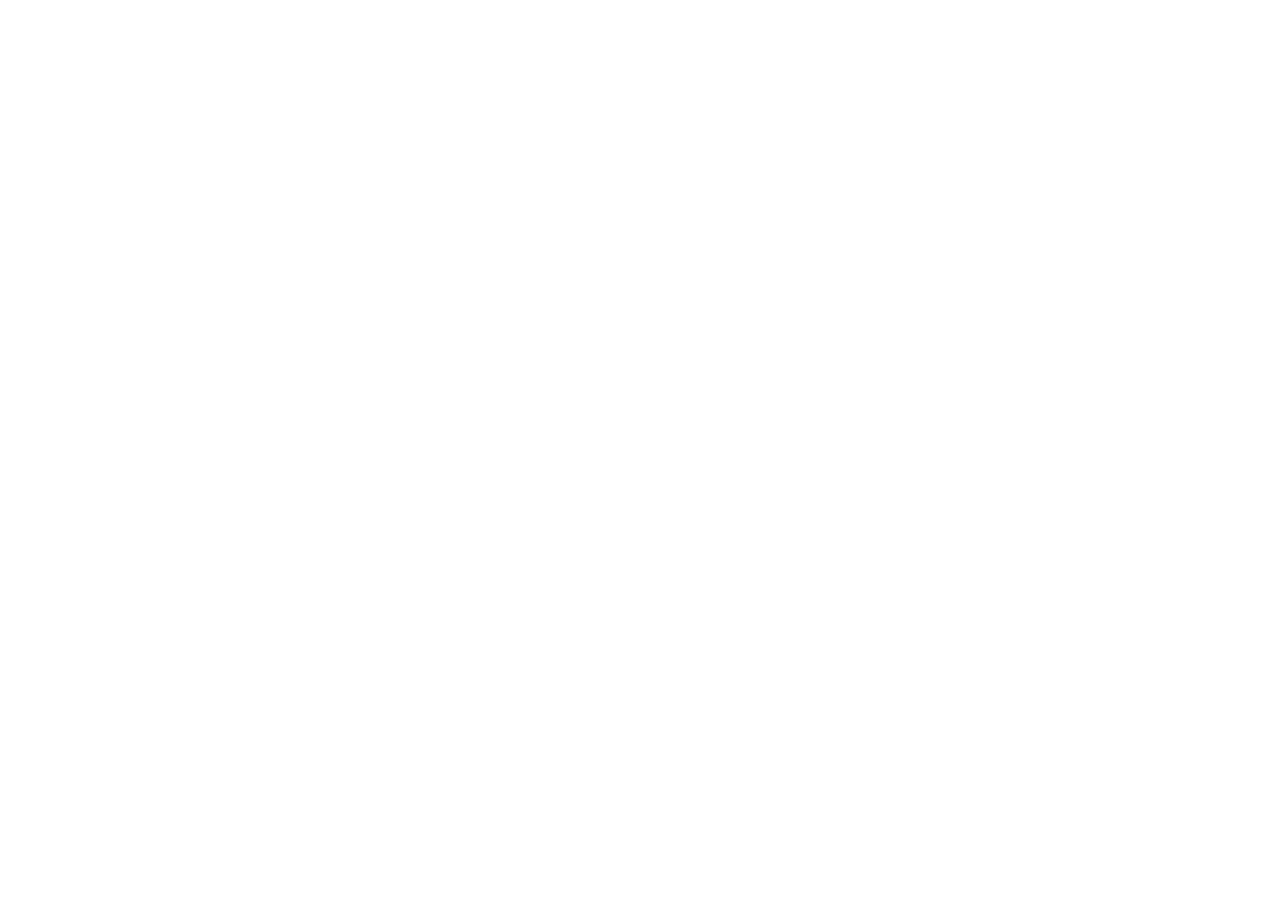
==== index.html @ b6f887c0 "initial commit" ====
<!DOCTYPE html>
<html lang="en">
    <head>
        <meta charset="UTF-8" />
        <meta name="viewport" content="width=device-width, initial-scale=1.0" />
        <title>Document</title>
    </head>
    <body></body>
</html>
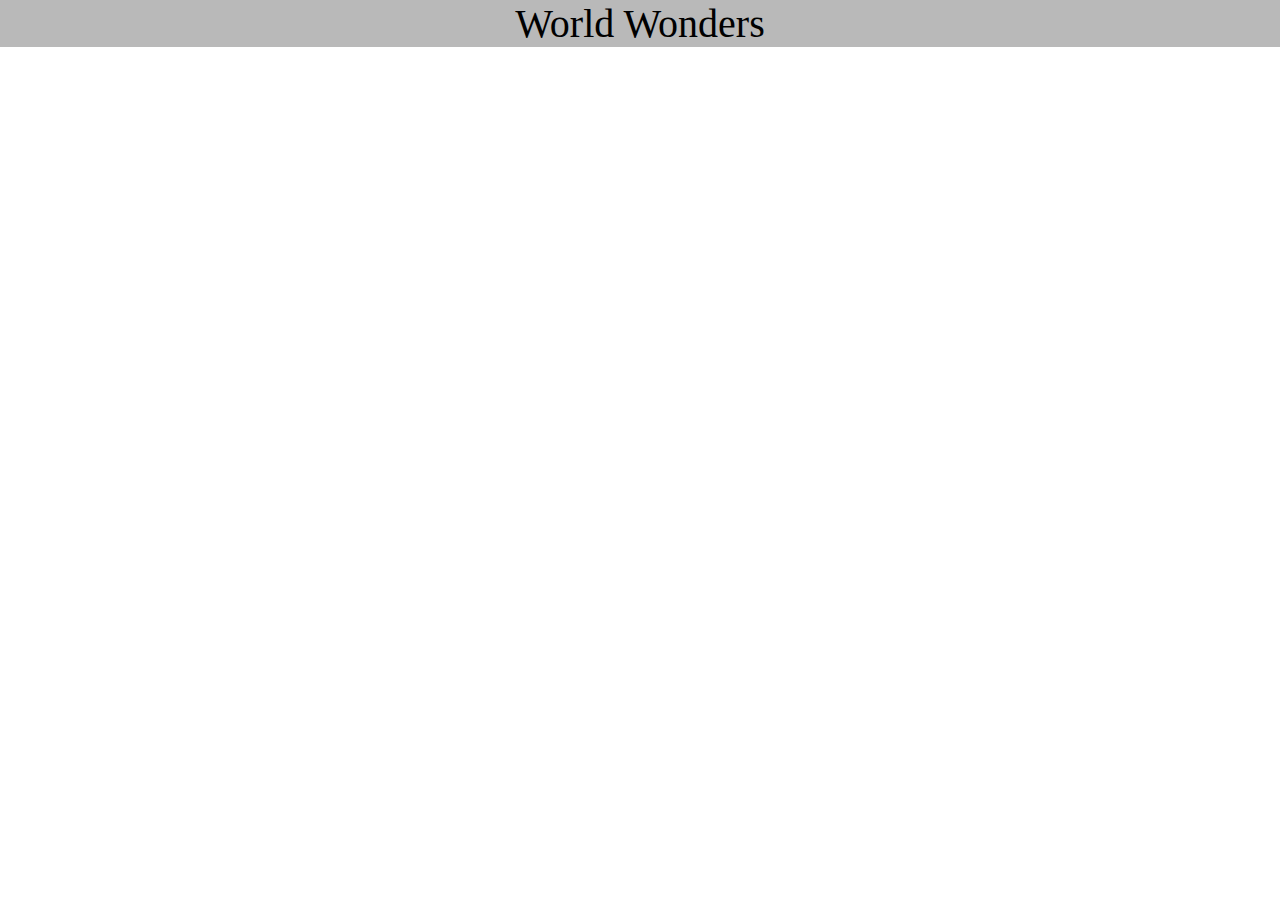
==== commit bc841ba0: "added the header to landing page" ====
--- a/index.html
+++ b/index.html
@@ -4,6 +4,11 @@
         <meta charset="UTF-8" />
         <meta name="viewport" content="width=device-width, initial-scale=1.0" />
         <title>Document</title>
+        <link rel="stylesheet" href="./styles/landingPage.css" />
     </head>
-    <body></body>
+    <body>
+        <header>World Wonders</header>
+        <section class="elements"></section>
+        <script src="./JS_folder/script.js"></script>
+    </body>
 </html>
--- a/styles/landingPage.css
+++ b/styles/landingPage.css
@@ -0,0 +1,123 @@
+* {
+    margin: 0;
+}
+body {
+    display: flex;
+    flex-direction: column;
+}
+header {
+    text-align: center;
+    font-size: 40px;
+    background-color: #b9b9b9;
+}
+img {
+    width: 100%;
+    height: 200px;
+    object-fit: cover;
+    transition: 0.2s linear;
+}
+img:hover {
+    transform: scale(1.1);
+    cursor: pointer;
+}
+.elements {
+    display: flex;
+
+    width: 100%;
+    padding: 50px;
+    gap: 15px;
+    flex-wrap: wrap;
+    justify-content: center;
+}
+
+.card {
+    display: flex;
+    flex-direction: column;
+    width: 200px;
+    max-width: 220px;
+    /* flex-grow: 1; */
+    background-color: #ececec;
+    border-radius: 5px;
+    align-items: center;
+    padding: 10px;
+    gap: 15px;
+}
+
+.divider {
+    width: 100%;
+    border-bottom: 1px solid #b9b9b9;
+}
+
+.details {
+    display: flex;
+    flex-direction: column;
+    width: 100%;
+    text-align: center;
+}
+
+a {
+    text-decoration: none;
+}
+a:visited {
+    color: blue;
+}
+/* From Uiverse.io by eslam-hany */
+.book {
+    position: relative;
+    border-radius: 10px;
+    width: 220px;
+    height: 400px;
+    background-color: whitesmoke;
+    -webkit-box-shadow: 1px 1px 12px #000;
+    box-shadow: 1px 1px 12px #000;
+    -webkit-transform: preserve-3d;
+    -ms-transform: preserve-3d;
+    transform: preserve-3d;
+    -webkit-perspective: 2000px;
+    perspective: 2000px;
+    display: -webkit-box;
+    display: -ms-flexbox;
+    display: flex;
+    -webkit-box-align: center;
+    -ms-flex-align: center;
+    align-items: center;
+    -webkit-box-pack: center;
+    -ms-flex-pack: center;
+    justify-content: center;
+    color: #000;
+    overflow: hidden;
+}
+
+.cover {
+    top: 0;
+    position: absolute;
+    background-color: lightgray;
+    width: 100%;
+    height: 100%;
+    border-radius: 10px;
+    cursor: pointer;
+    -webkit-transition: all 0.5s;
+    transition: all 0.5s;
+    -webkit-transform-origin: 0;
+    -ms-transform-origin: 0;
+    transform-origin: 0;
+    -webkit-box-shadow: 1px 1px 12px #000;
+    box-shadow: 1px 1px 12px #000;
+    display: -webkit-box;
+    display: -ms-flexbox;
+    display: flex;
+    -webkit-box-align: center;
+    -ms-flex-align: center;
+    align-items: center;
+    -webkit-box-pack: center;
+    -ms-flex-pack: center;
+    justify-content: center;
+}
+
+.book:hover .cover {
+    -webkit-transition: all 0.5s;
+    transition: all 0.5s;
+    -webkit-transform: rotatey(-80deg);
+    -ms-transform: rotatey(-80deg);
+    transform: rotatey(-80deg);
+}
